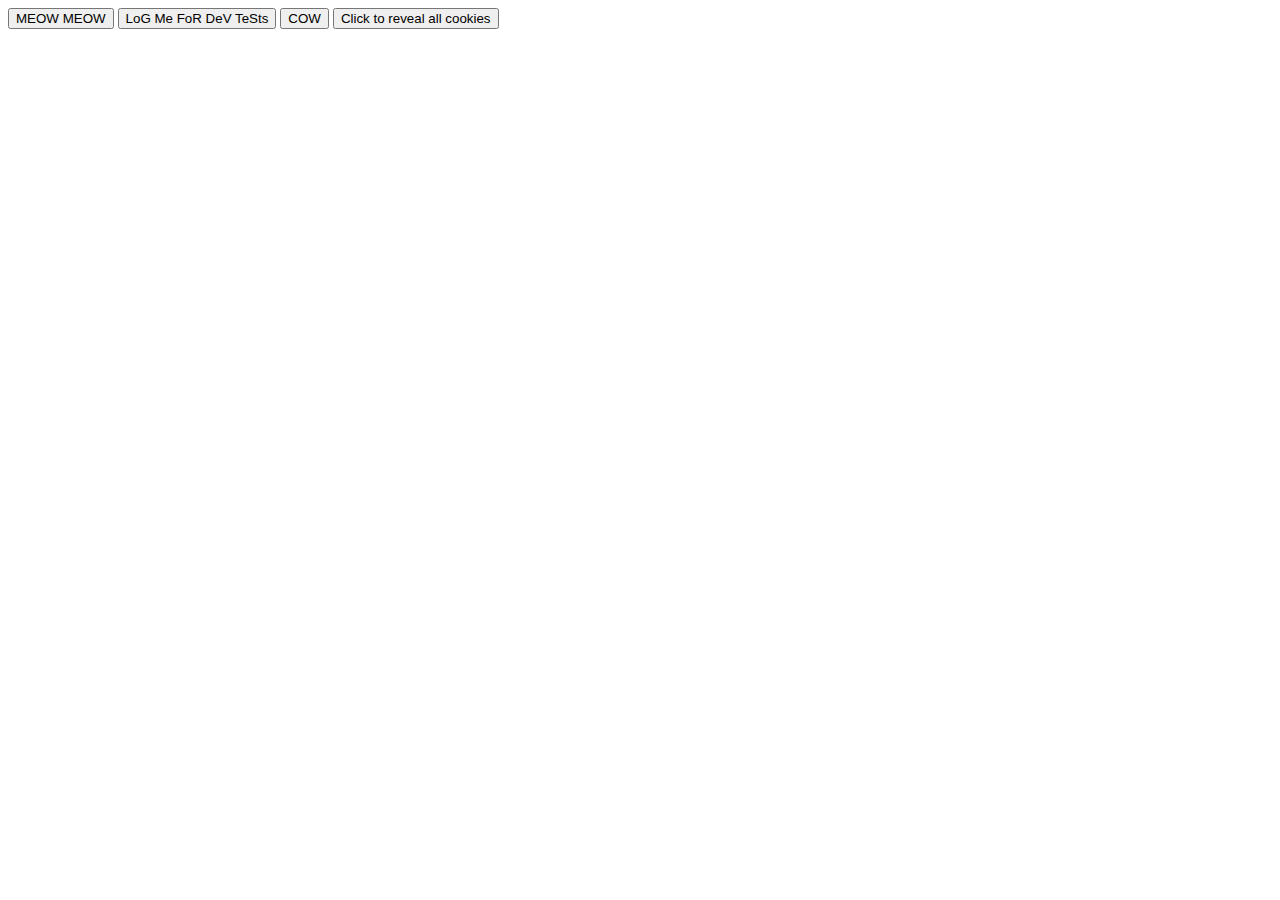
==== index.html @ 5ddf15ee "Update index.html" ====
<html>
  <head>
    <title>Im A cow</title>
    <script src="linktoindex.js"></script>
    <script src="cookies.js"></script>
    <script src="credits.js"></script>
    <link rel="manifest" href="manifest.json">
  </head>
  <body>
    <button onclick="meow()">MEOW MEOW</button>
    <button onclick="clicktolog()">LoG Me FoR DeV TeSts</button>
    <a href="cow.html"><button>COW</button></a>
    <button onclick="cookiesjoke()">Click to reveal all cookies</button>
  </body>
</html>
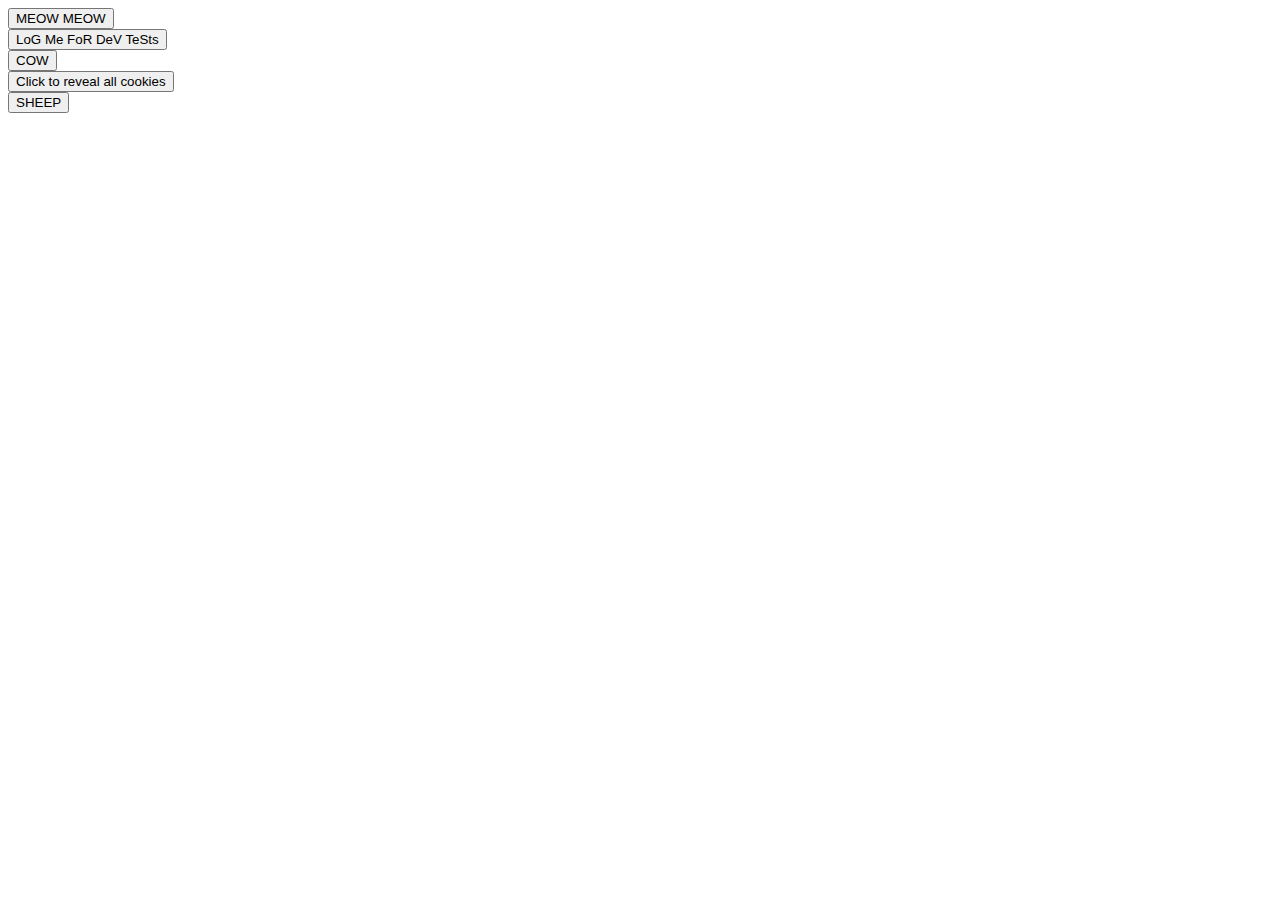
==== commit 190879cf: "Merge pull request #5 from iMason10/indev" ====
--- a/index.html
+++ b/index.html
@@ -8,8 +8,13 @@
   </head>
   <body>
     <button onclick="meow()">MEOW MEOW</button>
+    <br>
     <button onclick="clicktolog()">LoG Me FoR DeV TeSts</button>
+    <br>
     <a href="cow.html"><button>COW</button></a>
+    <br>
     <button onclick="cookiesjoke()">Click to reveal all cookies</button>
+    <br>
+    <button href="sheep.html">SHEEP</button>
   </body>
 </html>
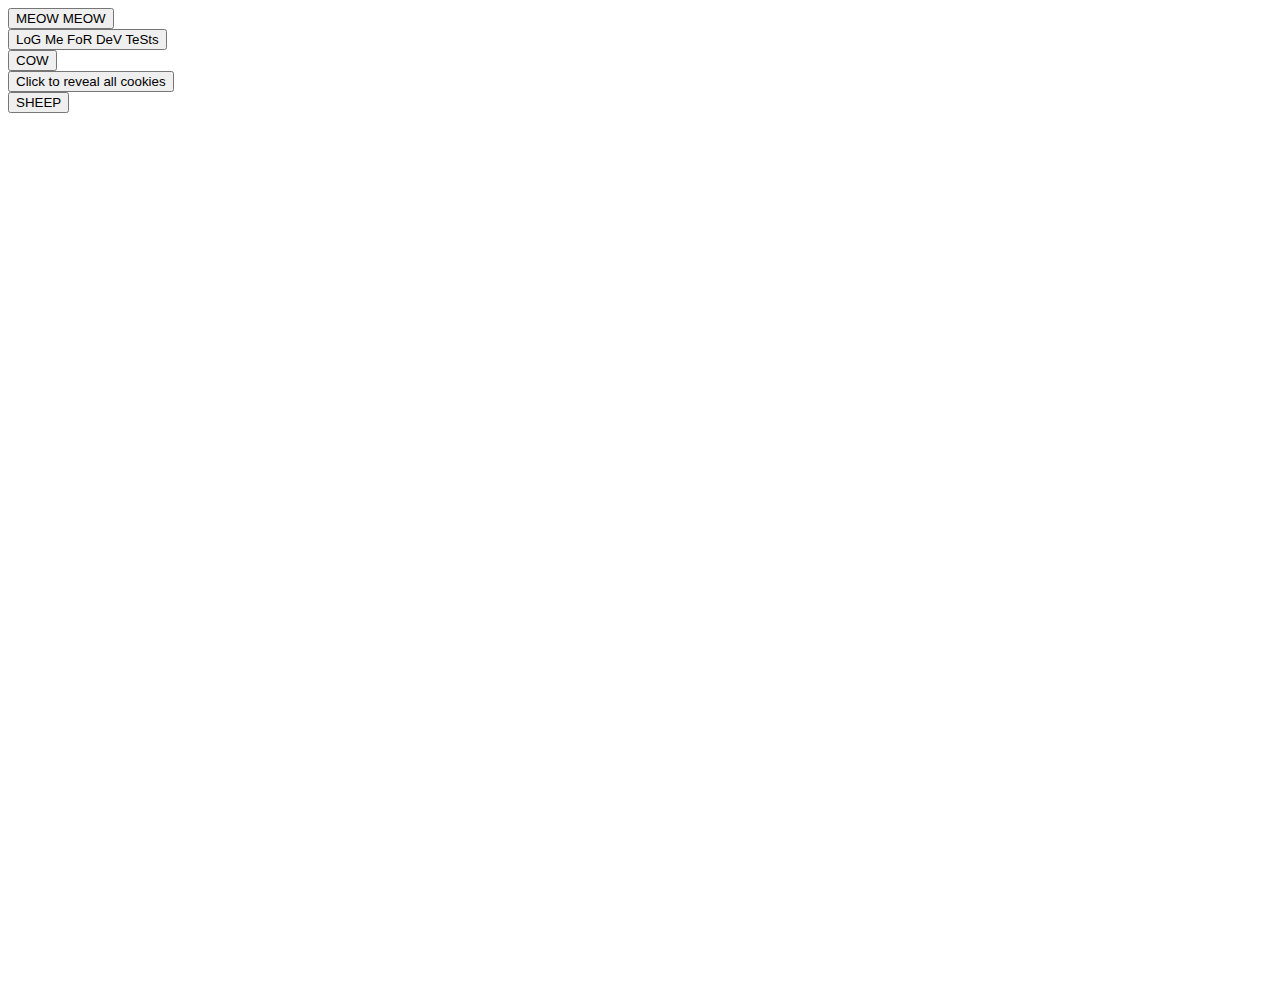
==== commit 20e1fb3c: "Update index.html" ====
--- a/index.html
+++ b/index.html
@@ -7,14 +7,20 @@
     <link rel="manifest" href="manifest.json">
   </head>
   <body>
-    <button onclick="meow()">MEOW MEOW</button>
-    <br>
-    <button onclick="clicktolog()">LoG Me FoR DeV TeSts</button>
-    <br>
-    <a href="cow.html"><button>COW</button></a>
-    <br>
-    <button onclick="cookiesjoke()">Click to reveal all cookies</button>
-    <br>
-    <button href="sheep.html">SHEEP</button>
+    <table width="729" height="100%">
+      <tbody>
+        <tb>
+        <button onclick="meow()">MEOW MEOW</button>
+        <br>
+        <button onclick="clicktolog()">LoG Me FoR DeV TeSts</button>
+        <br>
+        <a href="cow.html"><button>COW</button></a>
+        <br>
+        <button onclick="cookiesjoke()">Click to reveal all cookies</button>
+        <br>
+        <button href="sheep.html">SHEEP</button>
+        </table>
+      </tb>
+      </tbody>
   </body>
 </html>
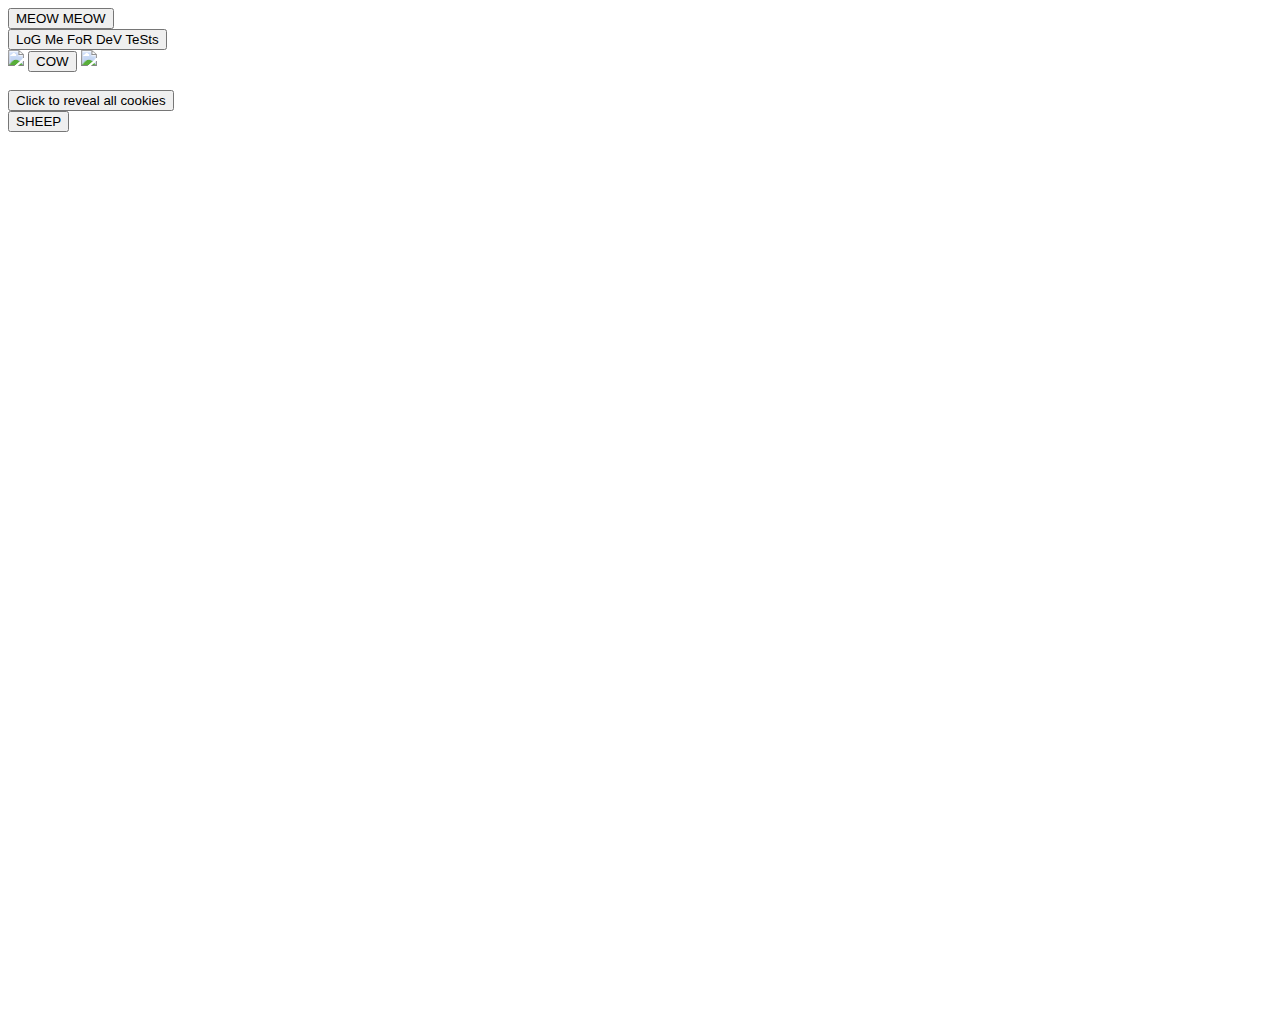
==== commit af6dd92c: "Update index.html" ====
--- a/index.html
+++ b/index.html
@@ -14,13 +14,17 @@
         <br>
         <button onclick="clicktolog()">LoG Me FoR DeV TeSts</button>
         <br>
+        <div>
+        <img src="http://www.preteristarchive.com/Administrative/Devices/Logos/im-greennew.gif" />
         <a href="cow.html"><button>COW</button></a>
+        <img src="http://www.preteristarchive.com/Administrative/Devices/Logos/im-greennew.gif" />
+        </div>
         <br>
         <button onclick="cookiesjoke()">Click to reveal all cookies</button>
         <br>
         <button href="sheep.html">SHEEP</button>
-        </table>
-      </tb>
+        </tb>
       </tbody>
+    </table>
   </body>
 </html>
